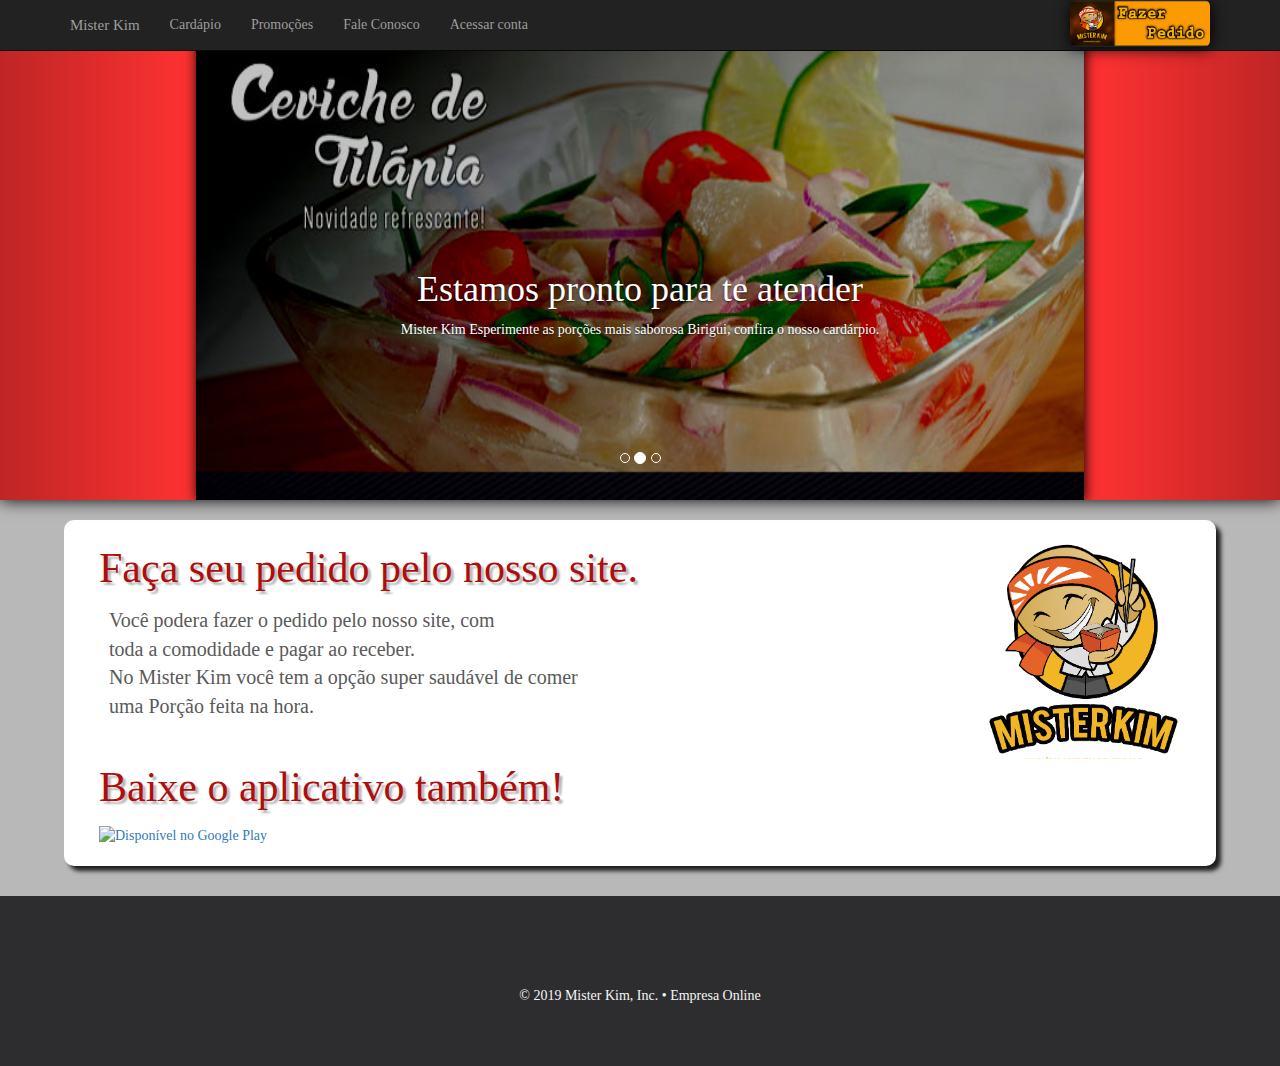
==== Mister Kim.html @ 61b2865d "first commit" ====
<!DOCTYPE html>
<!-- saved from url=(0068)file:///C:/Users/lucas/enviroment/bootstrap_tut/js/Mister%20Kim.html -->
<html lang="pt-br" class="">

<head>
  <meta http-equiv="Content-Type" content="text/html; charset=UTF-8">
  <title>Mister Kim</title>

  <meta name="viewport" content="width=device-width, initial-scale=1">
  <link rel="stylesheet" href="Mister Kim_files/bootstrap.min.css">
  <script src="Mister Kim_files/jquery.min.js.download"></script>
  <script src="Mister Kim_files/bootstrap.min.js.download"></script>
  <link rel="stylesheet" href="Mister Kim_files/bootstrapValidator.min.css">
  <script type="text/javascript" src="Mister Kim_files/bootstrapValidator.min.js.download"></script>

  <script src="./Mister Kim_files/js.js.download"></script>
  <script src="./Mister Kim_files/jquery.mask.min.js.download"></script>

  <!-- Add mousewheel plugin (this is optional) -->
  <script type="text/javascript" src="./Mister Kim_files/jquery.mousewheel-3.0.6.pack.js.download"></script>

  <!-- Add fancyBox main JS and CSS files -->
  <script type="text/javascript" src="./Mister Kim_files/jquery.fancybox.js.download"></script>
  <link rel="stylesheet" type="text/css" href="./Mister Kim_files/jquery.fancybox.css" media="screen">

  <!-- Add Button helper (this is optional) -->
  <link rel="stylesheet" type="text/css" href="./Mister Kim_files/jquery.fancybox-buttons.css">
  <script type="text/javascript" src="./Mister Kim_files/jquery.fancybox-buttons.js.download"></script>

  <!-- Add Thumbnail helper (this is optional) -->
  <link rel="stylesheet" type="text/css" href="./Mister Kim_files/jquery.fancybox-thumbs.css">
  <script type="text/javascript" src="./Mister Kim_files/jquery.fancybox-thumbs.js.download"></script>

  <!-- Add Media helper (this is optional) -->
  <script type="text/javascript" src="./Mister Kim_files/jquery.fancybox-media.js.download"></script>

  <script src="./Mister Kim_files/moment.min.js.download"></script>
  <script src="./Mister Kim_files/moment-with-locales.min.js.download"></script>
  <link rel="stylesheet" href="./Mister Kim_files/bootstrap-datetimepicker.min.css">
  <script src="./Mister Kim_files/bootstrap-datetimepicker.min.js.download"></script>

  <script type="text/javascript">
    $(document).ready(function () {
      $(".fancybox").fancybox();
    });
  </script>

  <style>
    body {
      padding-bottom: 0px;
      color: #5a5a5a;
      background-color: rgb(184, 184, 184);
      font-family: verdana;
    }

    footer {
      background-color: #2d2d30;
      color: #f5f5f5;
      margin-top: 30px;
      padding: 50px;
    }

    footer a {
      color: #f5f5f5;
    }

    footer a:hover {
      color: #777;
      text-decoration: none;
    }

    /*CLASSES*/
    .container-fluid {
      padding: 60px 50px;
    }

    .container-ofertas {
      padding: 60px 20px;
    }

    .bg-grey {
      background-color: #c4c4c4;
    }

    .carousel {
      height: 500px;
      margin-bottom: 20px;
    }

    /* Since positioning the image, we need to help out the caption */
    .carousel-caption {
      z-index: 10;
    }

    /* Declare heights because of positioning of img element */
    .carousel .item {
      height: 500px;
      background-color: #777;
    }

    .carousel-inner>.item>img {
      box-shadow: 1px 1px 12px black;
      height: 500px;
      width: 888px;
      max-width: 888px;
      min-width: 888px;
      margin-left: auto;
      margin-right: auto;
    }

    .navbar-brand {
      font-size: 15px;
    }

    .infobox {
      box-shadow: 5px 5px 4px rgb(32, 32, 32);
      border-radius: 10px;
      background-color: white;
      margin-top: 0px;
      margin-left: auto;
      margin-right: auto;
      padding: 20px;
      width: 90%;
      min-height: 300px;
      height: auto;
    }

    .infobox h1 {
      margin: 0;
      padding: 0;
      margin-top: 5px;
      margin-bottom: 15px;
      font-size: 42px;
      text-shadow: 3px 3px 2px rgb(184, 184, 184);
      clear: both;
    }

    .infobox p {
      font-size: 20px;
      margin: 0;
      margin-left: 10px;
    }

    .leftdivision {
      width: 60%;
      float: left;
    }

    .rightdivision {
      width: 40%;
      height: 80%;
      float: right;
    }

    /*IDs*/
    #mister_kim_logo {
      float: right;
    }
  </style>
  <style type="text/css">
    .fancybox-margin {
      margin-right: 17px;
    }
  </style>
  <style type="text/css">
    .fancybox-margin {
      margin-right: 17px;
    }
  </style>
</head>

<body>

  <nav class="navbar navbar-inverse navbar-fixed-top">
    <div class="container">
      <div style="float:right;">
        <a href="http://misterkim.com.br/delivery/?page=menu">
          <img src="./Mister Kim_files/buttonpedido.png" style="box-shadow: 1px 1px 16px black" class="img img-rounded"
            width="140" height="auto">
        </a>
      </div>
      <div class="navbar-header">
        <button type="button" class="navbar-toggle collapsed" data-toggle="collapse" data-target="#navbar"
          aria-expanded="false" aria-controls="navbar">
          <span class="sr-only">Navegação</span>
          <span class="icon-bar"></span>
          <span class="icon-bar"></span>
          <span class="icon-bar"></span>
        </button>
        <a class="navbar-brand" href="http://misterkim.com.br/delivery/?page=home"> Mister Kim </a>
      </div>
      <div id="navbar" class="navbar-collapse collapse">
        <ul class="nav navbar-nav">
          <li><a href="http://misterkim.com.br/delivery/?page=menu">Cardápio</a></li>
          <li><a href="http://misterkim.com.br/delivery/?page=ofertas">Promoções</a></li>
          <li><a href="http://misterkim.com.br/delivery/?page=contato">Fale Conosco</a></li>
          <li><a href="http://misterkim.com.br/delivery/?page=login">Acessar conta</a></li>
        </ul>
      </div>

    </div>
  </nav>

  <div id="myCarousel" class="carousel slide" data-ride="carousel">
    <ol class="carousel-indicators">
      <li data-target="#myCarousel" data-slide-to="0" class=""></li>
      <li data-target="#myCarousel" data-slide-to="1" class="active"></li>
      <li data-target="#myCarousel" data-slide-to="2" class=""></li>
    </ol>
    <div class="carousel-inner" role="listbox" style="
    box-shadow: 0px 0px 16px black;">
      <div class="item" style="background-color: rgb(136, 255, 0)">
        <img class="first-slide" src="./Mister Kim_files/1.jpg" alt="First slide">
        <div class="container">
          <div class="carousel-caption">
            <h1>O jeito mais fácil de fazer seu pedido.</h1>
            <p>Faça seu pedido pela internet e receba em casa agora mesmo de um jeito fácil.</p><br><br><br><br><br>
          </div>
        </div>
      </div>
      <div class="item active" style="background-color: rgb(255, 50, 50)">
        <img class="second-slide" src="./Mister Kim_files/2.jpg" alt="Second slide">
        <div class="container">
          <div class="carousel-caption">
            <h1>Estamos pronto para te atender </h1>
            <p>Mister Kim Esperimente as porções mais saborosa Birigui, confira o nosso cardárpio.</p>
            <br><br><br><br><br>
          </div>
        </div>
      </div>
      <div class="item" style="background-color: rgb(255, 196, 0)">
        <img class="third-slide" src="./Mister Kim_files/3.jpg" alt="Third slide">
        <div class="container">
          <div class="carousel-caption">
            <h1>Mister Kim na sua mão</h1>
            <p>Faça seu pedido online e acompanhe no seu celular ou tablet a todo momento.</p><br><br><br><br><br>
            <p></p>
          </div>
        </div>
      </div>
    </div>
    <a class="left carousel-control" href="http://misterkim.com.br/delivery/#myCarousel" role="button"
      data-slide="prev">
      <span class="glyphicon glyphicon-chevron-left" aria-hidden="true"></span>
      <span class="sr-only">Voltar</span>
    </a>
    <a class="right carousel-control" href="http://misterkim.com.br/delivery/#myCarousel" role="button"
      data-slide="next">
      <span class="glyphicon glyphicon-chevron-right" aria-hidden="true"></span>
      <span class="sr-only">Próximo</span>
    </a>
  </div>
  <div class="infobox row" style="margin-top: 5px;">
    <div class="col-md-8">
      <h1 style="color:#ad0e0e;">
        Faça seu pedido pelo nosso site.
      </h1>
      <p>Você podera fazer o pedido pelo nosso site, com<br> toda a comodidade e pagar ao receber.</p>
      <p> No Mister Kim você tem a opção super saudável de comer<br> uma Porção feita na hora.</p>
    </div>
    <div class="col-md-4">
      <img id="mister_kim_logo" src="Mister Kim_files/misterlogo.png" width="200px" height="auto">
    </div>
    <br><br><br><br><br><br><br>
    <div class="col-md-12">
      <h1 style="color:#ad0e0e;">
        Baixe o aplicativo também!
      </h1>
      <a
        href="https://play.google.com/store/apps/details?id=com.mister.kim&amp;pcampaignid=pcampaignidMKT-Other-global-all-co-prtnr-py-PartBadge-Mar2515-1"><img
          alt="Disponível no Google Play"
          src="https://play.google.com/intl/en_us/badges/static/images/badges/pt-br_badge_web_generic.png" style="
    height: 120px;
"></a>

      <!-- Footer -->
      </a>
    </div>
  </div>
  <footer class="text-center"><a href="https://play.google.com/store/apps/details?id=com.mister.kim">
    </a><a class="up-arrow" href="http://misterkim.com.br/delivery/#myPage" data-toggle="tooltip" title="TO TOP">
      <span class="glyphicon glyphicon-chevron-up"></span>
    </a><br><br>
    <p>© 2019 Mister Kim, Inc. • <a href="https://empresaonline.net.br/">Empresa Online</a></p>
  </footer>

  <div class="container">
    <!-- Modal Opções-->
    <div class="modal fade" id="modal_opcoes" role="dialog">
      <div class="modal-dialog modal-md">
        <div class="modal-content">

          <div class="modal-header">
            <button id="fechar_opcoes" type="button" class="close" data-dismiss="modal">x</button>
            <h3 id="item_opcao"> </h3>
          </div>

          <div class="modal-body" id="selecionar_opcoes"> </div>

          <div class="modal-footer">

          </div>
        </div>
      </div>
    </div>
  </div>

  <div class="container">
    <!-- Modal Opções-->
    <div class="modal fade" id="modal_cep" role="dialog">
      <div class="modal-dialog modal-md">
        <div class="modal-content">

          <div class="modal-header">

          </div>

          <div class="modal-body" id="sabores"> </div>

          <div class="modal-footer">

          </div>
        </div>
      </div>
    </div>
  </div>



</body>

</html>
---- Mister Kim_files/bootstrapValidator.min.css ----
/*!
 * BootstrapValidator (http://bootstrapvalidator.com)
 * The best jQuery plugin to validate form fields. Designed to use with Bootstrap 3
 *
 * @version     v0.5.2, built on 2014-09-25 4:01:07 PM
 * @author      https://twitter.com/nghuuphuoc
 * @copyright   (c) 2013 - 2014 Nguyen Huu Phuoc
 * @license     MIT
 */

.bv-form .help-block{margin-bottom:0}.bv-form .tooltip-inner{text-align:left}.nav-tabs li.bv-tab-success>a{color:#3c763d}.nav-tabs li.bv-tab-error>a{color:#a94442}.bv-form .bv-icon-no-label{top:0}.bv-form .bv-icon-input-group{top:0;z-index:100}
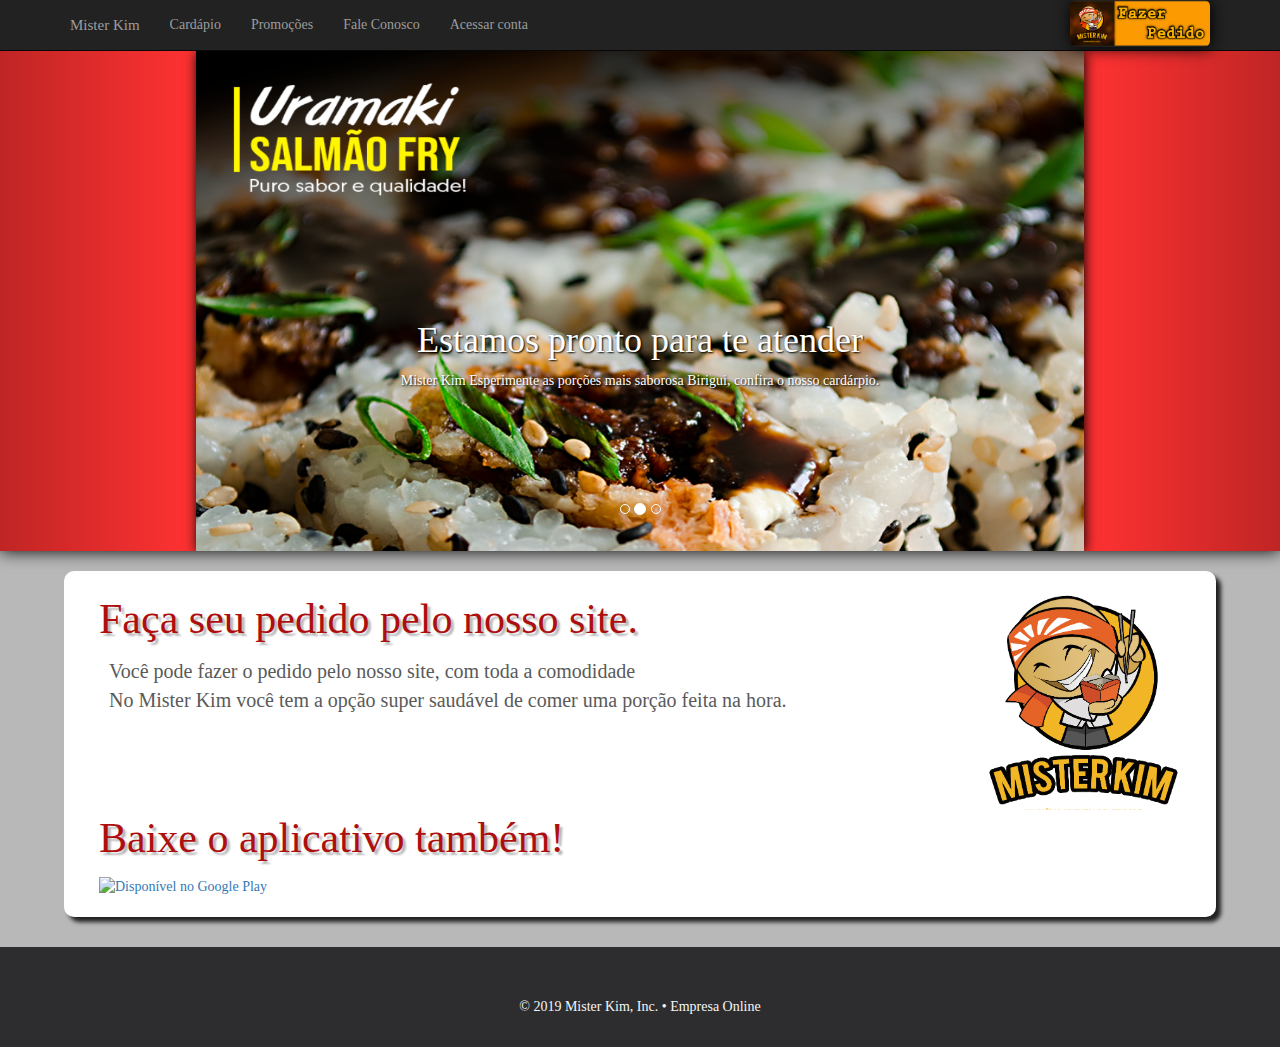
==== commit d5372ace: "Imagens substituidas e código inútil removido" ====
--- a/Mister Kim.html
+++ b/Mister Kim.html
@@ -54,10 +54,11 @@
     }
 
     footer {
+      height: 100px;
       background-color: #2d2d30;
       color: #f5f5f5;
       margin-top: 30px;
-      padding: 50px;
+      padding: 10px;
     }
 
     footer a {
@@ -90,6 +91,8 @@
     /* Since positioning the image, we need to help out the caption */
     .carousel-caption {
       z-index: 10;
+      color: rgb(255, 255, 255);
+      text-shadow: 1px 1px 2px black;
     }
 
     /* Declare heights because of positioning of img element */
@@ -170,36 +173,37 @@
 </head>
 
 <body>
-
-  <nav class="navbar navbar-inverse navbar-fixed-top">
-    <div class="container">
-      <div style="float:right;">
-        <a href="http://misterkim.com.br/delivery/?page=menu">
-          <img src="./Mister Kim_files/buttonpedido.png" style="box-shadow: 1px 1px 16px black" class="img img-rounded"
-            width="140" height="auto">
-        </a>
-      </div>
-      <div class="navbar-header">
-        <button type="button" class="navbar-toggle collapsed" data-toggle="collapse" data-target="#navbar"
-          aria-expanded="false" aria-controls="navbar">
-          <span class="sr-only">Navegação</span>
-          <span class="icon-bar"></span>
-          <span class="icon-bar"></span>
-          <span class="icon-bar"></span>
-        </button>
-        <a class="navbar-brand" href="http://misterkim.com.br/delivery/?page=home"> Mister Kim </a>
-      </div>
-      <div id="navbar" class="navbar-collapse collapse">
-        <ul class="nav navbar-nav">
-          <li><a href="http://misterkim.com.br/delivery/?page=menu">Cardápio</a></li>
-          <li><a href="http://misterkim.com.br/delivery/?page=ofertas">Promoções</a></li>
-          <li><a href="http://misterkim.com.br/delivery/?page=contato">Fale Conosco</a></li>
-          <li><a href="http://misterkim.com.br/delivery/?page=login">Acessar conta</a></li>
-        </ul>
-      </div>
-
-    </div>
-  </nav>
+  <div style="height: 51px;">
+    <nav class="navbar navbar-inverse navbar-fixed-top">
+      <div class="container">
+        <div style="float:right;">
+          <a href="http://misterkim.com.br/delivery/?page=menu">
+            <img src="./Mister Kim_files/buttonpedido.png" style="box-shadow: 1px 1px 16px black"
+              class="img img-rounded" width="140" height="auto">
+          </a>
+        </div>
+        <div class="navbar-header">
+          <button type="button" class="navbar-toggle collapsed" data-toggle="collapse" data-target="#navbar"
+            aria-expanded="false" aria-controls="navbar">
+            <span class="sr-only">Navegação</span>
+            <span class="icon-bar"></span>
+            <span class="icon-bar"></span>
+            <span class="icon-bar"></span>
+          </button>
+          <a class="navbar-brand" href="http://misterkim.com.br/delivery/?page=home"> Mister Kim </a>
+        </div>
+        <div id="navbar" class="navbar-collapse collapse">
+          <ul class="nav navbar-nav">
+            <li><a href="http://misterkim.com.br/delivery/?page=menu">Cardápio</a></li>
+            <li><a href="http://misterkim.com.br/delivery/?page=ofertas">Promoções</a></li>
+            <li><a href="http://misterkim.com.br/delivery/?page=contato">Fale Conosco</a></li>
+            <li><a href="http://misterkim.com.br/delivery/?page=login">Acessar conta</a></li>
+          </ul>
+        </div>
+
+      </div>
+    </nav>
+  </div>
 
   <div id="myCarousel" class="carousel slide" data-ride="carousel">
     <ol class="carousel-indicators">
@@ -210,7 +214,7 @@
     <div class="carousel-inner" role="listbox" style="
     box-shadow: 0px 0px 16px black;">
       <div class="item" style="background-color: rgb(136, 255, 0)">
-        <img class="first-slide" src="./Mister Kim_files/1.jpg" alt="First slide">
+        <img class="first-slide" src="./Mister Kim_files/img1.png" alt="First slide">
         <div class="container">
           <div class="carousel-caption">
             <h1>O jeito mais fácil de fazer seu pedido.</h1>
@@ -219,7 +223,7 @@
         </div>
       </div>
       <div class="item active" style="background-color: rgb(255, 50, 50)">
-        <img class="second-slide" src="./Mister Kim_files/2.jpg" alt="Second slide">
+        <img class="second-slide" src="./Mister Kim_files/img2.png" alt="Second slide">
         <div class="container">
           <div class="carousel-caption">
             <h1>Estamos pronto para te atender </h1>
@@ -229,7 +233,7 @@
         </div>
       </div>
       <div class="item" style="background-color: rgb(255, 196, 0)">
-        <img class="third-slide" src="./Mister Kim_files/3.jpg" alt="Third slide">
+        <img class="third-slide" src="./Mister Kim_files/img3.png" alt="Third slide">
         <div class="container">
           <div class="carousel-caption">
             <h1>Mister Kim na sua mão</h1>
@@ -255,8 +259,8 @@
       <h1 style="color:#ad0e0e;">
         Faça seu pedido pelo nosso site.
       </h1>
-      <p>Você podera fazer o pedido pelo nosso site, com<br> toda a comodidade e pagar ao receber.</p>
-      <p> No Mister Kim você tem a opção super saudável de comer<br> uma Porção feita na hora.</p>
+      <p>Você pode fazer o pedido pelo nosso site, com toda a comodidade</p>
+      <p> No Mister Kim você tem a opção super saudável de comer uma porção feita na hora.</p>
     </div>
     <div class="col-md-4">
       <img id="mister_kim_logo" src="Mister Kim_files/misterlogo.png" width="200px" height="auto">
@@ -283,50 +287,6 @@
     </a><br><br>
     <p>© 2019 Mister Kim, Inc. • <a href="https://empresaonline.net.br/">Empresa Online</a></p>
   </footer>
-
-  <div class="container">
-    <!-- Modal Opções-->
-    <div class="modal fade" id="modal_opcoes" role="dialog">
-      <div class="modal-dialog modal-md">
-        <div class="modal-content">
-
-          <div class="modal-header">
-            <button id="fechar_opcoes" type="button" class="close" data-dismiss="modal">x</button>
-            <h3 id="item_opcao"> </h3>
-          </div>
-
-          <div class="modal-body" id="selecionar_opcoes"> </div>
-
-          <div class="modal-footer">
-
-          </div>
-        </div>
-      </div>
-    </div>
-  </div>
-
-  <div class="container">
-    <!-- Modal Opções-->
-    <div class="modal fade" id="modal_cep" role="dialog">
-      <div class="modal-dialog modal-md">
-        <div class="modal-content">
-
-          <div class="modal-header">
-
-          </div>
-
-          <div class="modal-body" id="sabores"> </div>
-
-          <div class="modal-footer">
-
-          </div>
-        </div>
-      </div>
-    </div>
-  </div>
-
-
-
 </body>
 
 </html>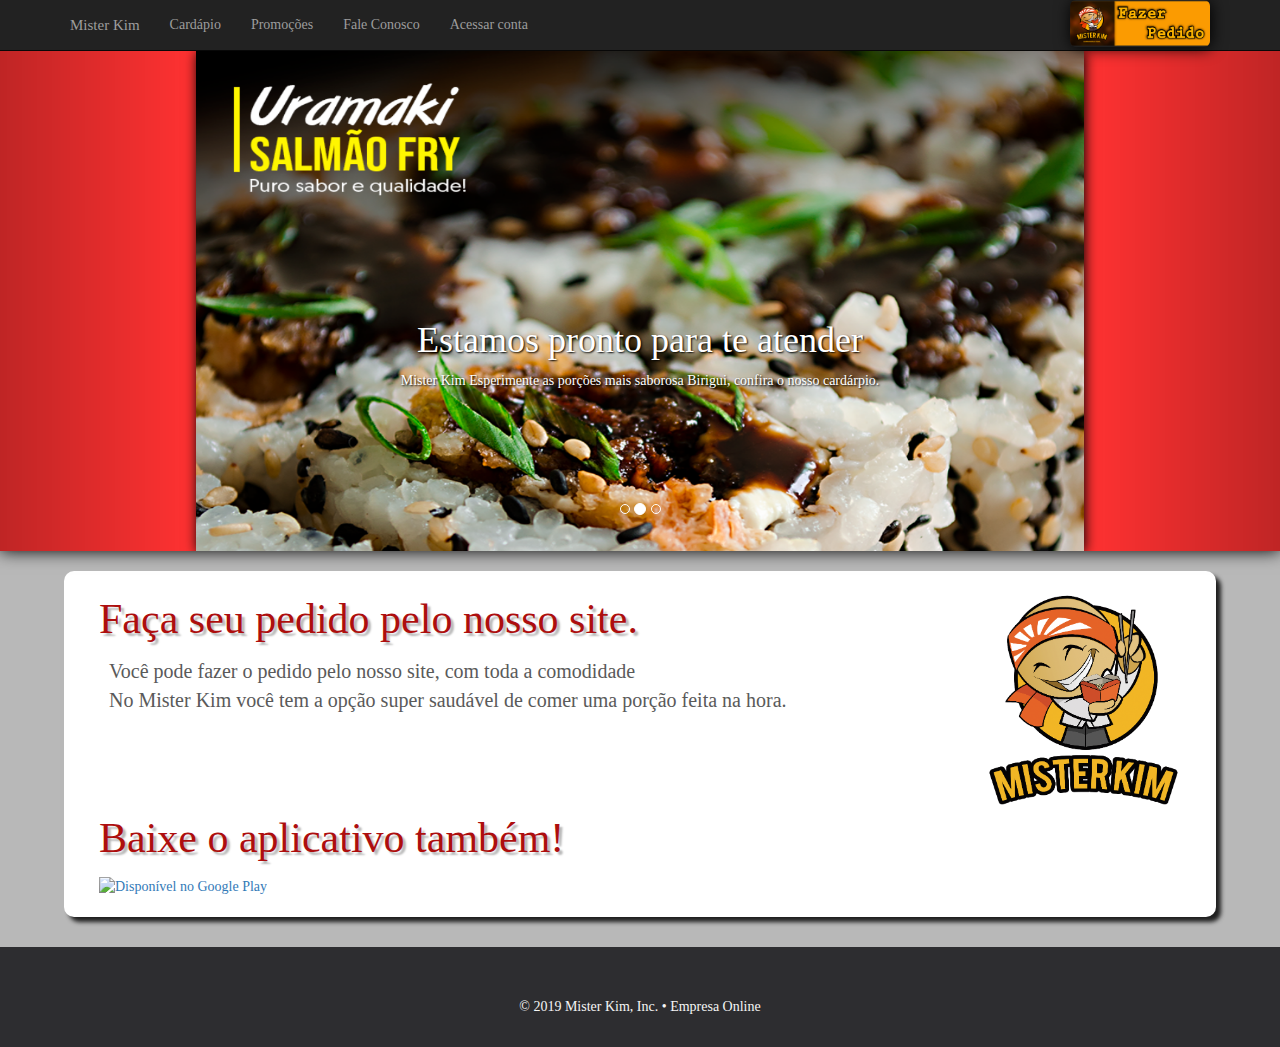
==== commit a402617e: "Versão final" ====
--- a/Mister Kim.html
+++ b/Mister Kim.html
@@ -7,37 +7,37 @@
   <title>Mister Kim</title>
 
   <meta name="viewport" content="width=device-width, initial-scale=1">
-  <link rel="stylesheet" href="Mister Kim_files/bootstrap.min.css">
-  <script src="Mister Kim_files/jquery.min.js.download"></script>
-  <script src="Mister Kim_files/bootstrap.min.js.download"></script>
-  <link rel="stylesheet" href="Mister Kim_files/bootstrapValidator.min.css">
-  <script type="text/javascript" src="Mister Kim_files/bootstrapValidator.min.js.download"></script>
+  <link rel="stylesheet" href="files/bootstrap.min.css">
+  <script src="files/jquery.min.js.download"></script>
+  <script src="files/bootstrap.min.js.download"></script>
+  <link rel="stylesheet" href="files/bootstrapValidator.min.css">
+  <script type="text/javascript" src="files/bootstrapValidator.min.js.download"></script>
 
-  <script src="./Mister Kim_files/js.js.download"></script>
-  <script src="./Mister Kim_files/jquery.mask.min.js.download"></script>
+  <script src="./files/js.js.download"></script>
+  <script src="./files/jquery.mask.min.js.download"></script>
 
   <!-- Add mousewheel plugin (this is optional) -->
-  <script type="text/javascript" src="./Mister Kim_files/jquery.mousewheel-3.0.6.pack.js.download"></script>
+  <script type="text/javascript" src="./files/jquery.mousewheel-3.0.6.pack.js.download"></script>
 
   <!-- Add fancyBox main JS and CSS files -->
-  <script type="text/javascript" src="./Mister Kim_files/jquery.fancybox.js.download"></script>
-  <link rel="stylesheet" type="text/css" href="./Mister Kim_files/jquery.fancybox.css" media="screen">
+  <script type="text/javascript" src="./files/jquery.fancybox.js.download"></script>
+  <link rel="stylesheet" type="text/css" href="./files/jquery.fancybox.css" media="screen">
 
   <!-- Add Button helper (this is optional) -->
-  <link rel="stylesheet" type="text/css" href="./Mister Kim_files/jquery.fancybox-buttons.css">
-  <script type="text/javascript" src="./Mister Kim_files/jquery.fancybox-buttons.js.download"></script>
+  <link rel="stylesheet" type="text/css" href="./files/jquery.fancybox-buttons.css">
+  <script type="text/javascript" src="./files/jquery.fancybox-buttons.js.download"></script>
 
   <!-- Add Thumbnail helper (this is optional) -->
-  <link rel="stylesheet" type="text/css" href="./Mister Kim_files/jquery.fancybox-thumbs.css">
-  <script type="text/javascript" src="./Mister Kim_files/jquery.fancybox-thumbs.js.download"></script>
+  <link rel="stylesheet" type="text/css" href="./files/jquery.fancybox-thumbs.css">
+  <script type="text/javascript" src="./files/jquery.fancybox-thumbs.js.download"></script>
 
   <!-- Add Media helper (this is optional) -->
-  <script type="text/javascript" src="./Mister Kim_files/jquery.fancybox-media.js.download"></script>
+  <script type="text/javascript" src="./files/jquery.fancybox-media.js.download"></script>
 
-  <script src="./Mister Kim_files/moment.min.js.download"></script>
-  <script src="./Mister Kim_files/moment-with-locales.min.js.download"></script>
-  <link rel="stylesheet" href="./Mister Kim_files/bootstrap-datetimepicker.min.css">
-  <script src="./Mister Kim_files/bootstrap-datetimepicker.min.js.download"></script>
+  <script src="./files/moment.min.js.download"></script>
+  <script src="./files/moment-with-locales.min.js.download"></script>
+  <link rel="stylesheet" href="./files/bootstrap-datetimepicker.min.css">
+  <script src="./files/bootstrap-datetimepicker.min.js.download"></script>
 
   <script type="text/javascript">
     $(document).ready(function () {
@@ -45,121 +45,7 @@
     });
   </script>
 
-  <style>
-    body {
-      padding-bottom: 0px;
-      color: #5a5a5a;
-      background-color: rgb(184, 184, 184);
-      font-family: verdana;
-    }
-
-    footer {
-      height: 100px;
-      background-color: #2d2d30;
-      color: #f5f5f5;
-      margin-top: 30px;
-      padding: 10px;
-    }
-
-    footer a {
-      color: #f5f5f5;
-    }
-
-    footer a:hover {
-      color: #777;
-      text-decoration: none;
-    }
-
-    /*CLASSES*/
-    .container-fluid {
-      padding: 60px 50px;
-    }
-
-    .container-ofertas {
-      padding: 60px 20px;
-    }
-
-    .bg-grey {
-      background-color: #c4c4c4;
-    }
-
-    .carousel {
-      height: 500px;
-      margin-bottom: 20px;
-    }
-
-    /* Since positioning the image, we need to help out the caption */
-    .carousel-caption {
-      z-index: 10;
-      color: rgb(255, 255, 255);
-      text-shadow: 1px 1px 2px black;
-    }
-
-    /* Declare heights because of positioning of img element */
-    .carousel .item {
-      height: 500px;
-      background-color: #777;
-    }
-
-    .carousel-inner>.item>img {
-      box-shadow: 1px 1px 12px black;
-      height: 500px;
-      width: 888px;
-      max-width: 888px;
-      min-width: 888px;
-      margin-left: auto;
-      margin-right: auto;
-    }
-
-    .navbar-brand {
-      font-size: 15px;
-    }
-
-    .infobox {
-      box-shadow: 5px 5px 4px rgb(32, 32, 32);
-      border-radius: 10px;
-      background-color: white;
-      margin-top: 0px;
-      margin-left: auto;
-      margin-right: auto;
-      padding: 20px;
-      width: 90%;
-      min-height: 300px;
-      height: auto;
-    }
-
-    .infobox h1 {
-      margin: 0;
-      padding: 0;
-      margin-top: 5px;
-      margin-bottom: 15px;
-      font-size: 42px;
-      text-shadow: 3px 3px 2px rgb(184, 184, 184);
-      clear: both;
-    }
-
-    .infobox p {
-      font-size: 20px;
-      margin: 0;
-      margin-left: 10px;
-    }
-
-    .leftdivision {
-      width: 60%;
-      float: left;
-    }
-
-    .rightdivision {
-      width: 40%;
-      height: 80%;
-      float: right;
-    }
-
-    /*IDs*/
-    #mister_kim_logo {
-      float: right;
-    }
-  </style>
+  <link rel="stylesheet" type="text/css" href="styles.css">
   <style type="text/css">
     .fancybox-margin {
       margin-right: 17px;
@@ -178,7 +64,7 @@
       <div class="container">
         <div style="float:right;">
           <a href="http://misterkim.com.br/delivery/?page=menu">
-            <img src="./Mister Kim_files/buttonpedido.png" style="box-shadow: 1px 1px 16px black"
+            <img src="./files/buttonpedido.png" style="box-shadow: 1px 1px 16px black"
               class="img img-rounded" width="140" height="auto">
           </a>
         </div>
@@ -214,7 +100,7 @@
     <div class="carousel-inner" role="listbox" style="
     box-shadow: 0px 0px 16px black;">
       <div class="item" style="background-color: rgb(136, 255, 0)">
-        <img class="first-slide" src="./Mister Kim_files/img1.png" alt="First slide">
+        <img class="first-slide" src="./files/img1.png" alt="First slide">
         <div class="container">
           <div class="carousel-caption">
             <h1>O jeito mais fácil de fazer seu pedido.</h1>
@@ -223,7 +109,7 @@
         </div>
       </div>
       <div class="item active" style="background-color: rgb(255, 50, 50)">
-        <img class="second-slide" src="./Mister Kim_files/img2.png" alt="Second slide">
+        <img class="second-slide" src="./files/img2.png" alt="Second slide">
         <div class="container">
           <div class="carousel-caption">
             <h1>Estamos pronto para te atender </h1>
@@ -233,7 +119,7 @@
         </div>
       </div>
       <div class="item" style="background-color: rgb(255, 196, 0)">
-        <img class="third-slide" src="./Mister Kim_files/img3.png" alt="Third slide">
+        <img class="third-slide" src="./files/img3.png" alt="Third slide">
         <div class="container">
           <div class="carousel-caption">
             <h1>Mister Kim na sua mão</h1>
@@ -263,7 +149,7 @@
       <p> No Mister Kim você tem a opção super saudável de comer uma porção feita na hora.</p>
     </div>
     <div class="col-md-4">
-      <img id="mister_kim_logo" src="Mister Kim_files/misterlogo.png" width="200px" height="auto">
+      <img id="mister_kim_logo" src="files/misterlogo.png" width="200px" height="auto">
     </div>
     <br><br><br><br><br><br><br>
     <div class="col-md-12">
--- a/files/bootstrapValidator.min.css
+++ b/files/bootstrapValidator.min.css
@@ -0,0 +1,11 @@
+/*!
+ * BootstrapValidator (http://bootstrapvalidator.com)
+ * The best jQuery plugin to validate form fields. Designed to use with Bootstrap 3
+ *
+ * @version     v0.5.2, built on 2014-09-25 4:01:07 PM
+ * @author      https://twitter.com/nghuuphuoc
+ * @copyright   (c) 2013 - 2014 Nguyen Huu Phuoc
+ * @license     MIT
+ */
+
+.bv-form .help-block{margin-bottom:0}.bv-form .tooltip-inner{text-align:left}.nav-tabs li.bv-tab-success>a{color:#3c763d}.nav-tabs li.bv-tab-error>a{color:#a94442}.bv-form .bv-icon-no-label{top:0}.bv-form .bv-icon-input-group{top:0;z-index:100}--- a/styles.css
+++ b/styles.css
@@ -0,0 +1,142 @@
+body {
+    padding-bottom: 0px;
+    color: #5a5a5a;
+    background-color: rgb(184, 184, 184);
+    font-family: verdana;
+}
+
+footer {
+    height: 100px;
+    background-color: #2d2d30;
+    color: #f5f5f5;
+    margin-top: 30px;
+    padding: 10px;
+}
+
+footer a {
+    color: #f5f5f5;
+}
+
+footer a:hover {
+    color: #777;
+    text-decoration: none;
+}
+
+/*CLASSES*/
+
+.container-fluid {
+    padding: 60px 50px;
+}
+
+.container-ofertas {
+    padding: 60px 20px;
+}
+
+.bg-grey {
+    background-color: #c4c4c4;
+}
+
+.carousel {
+    height: 500px;
+    margin-bottom: 20px;
+}
+
+/* Since positioning the image, we need to help out the caption */
+
+.carousel-caption {
+    z-index: 10;
+    color: rgb(255, 255, 255);
+    text-shadow: 1px 1px 2px black;
+}
+
+/* Declare heights because of positioning of img element */
+
+.carousel .item {
+    height: 500px;
+    background-color: #777;
+}
+
+.carousel-inner>.item>img {
+    box-shadow: 1px 1px 12px black;
+    height: 500px;
+    width: 888px;
+    max-width: 888px;
+    min-width: 888px;
+    margin-left: auto;
+    margin-right: auto;
+}
+
+.navbar-brand {
+    font-size: 15px;
+}
+
+.infobox {
+    box-shadow: 5px 5px 4px rgb(32, 32, 32);
+    border-radius: 10px;
+    background-color: white;
+    margin-top: 0px;
+    margin-left: auto;
+    margin-right: auto;
+    padding: 20px;
+    width: 90%;
+    min-height: 300px;
+    height: auto;
+}
+
+.infobox h1 {
+    margin: 0;
+    padding: 0;
+    margin-top: 5px;
+    margin-bottom: 15px;
+    font-size: 42px;
+    text-shadow: 3px 3px 2px rgb(184, 184, 184);
+    clear: both;
+}
+
+.infobox p {
+    font-size: 20px;
+    margin: 0;
+    margin-left: 10px;
+}
+
+.leftdivision {
+    width: 60%;
+    float: left;
+}
+
+.rightdivision {
+    width: 40%;
+    height: 80%;
+    float: right;
+}
+
+/*IDs*/
+
+#mister_kim_logo {
+    float: right;
+}
+
+/*MEDIA*/
+
+@media (max-aspect-ratio: 1/1) {
+    .carousel-inner>.item>img {
+        height: 300px;
+        width: 450px;
+        max-width: 450px;
+        min-width: 450px;
+    }
+    .carousel {
+        height: 300px;
+        margin-bottom: 20px;
+    }
+    .carousel-caption {
+        z-index: 10;
+        color: rgb(255, 255, 255);
+        text-shadow: 1px 1px 2px black;
+        top: 0px;
+    }
+    .carousel .item {
+        height: 300px;
+        background-color: #777;
+    }
+}